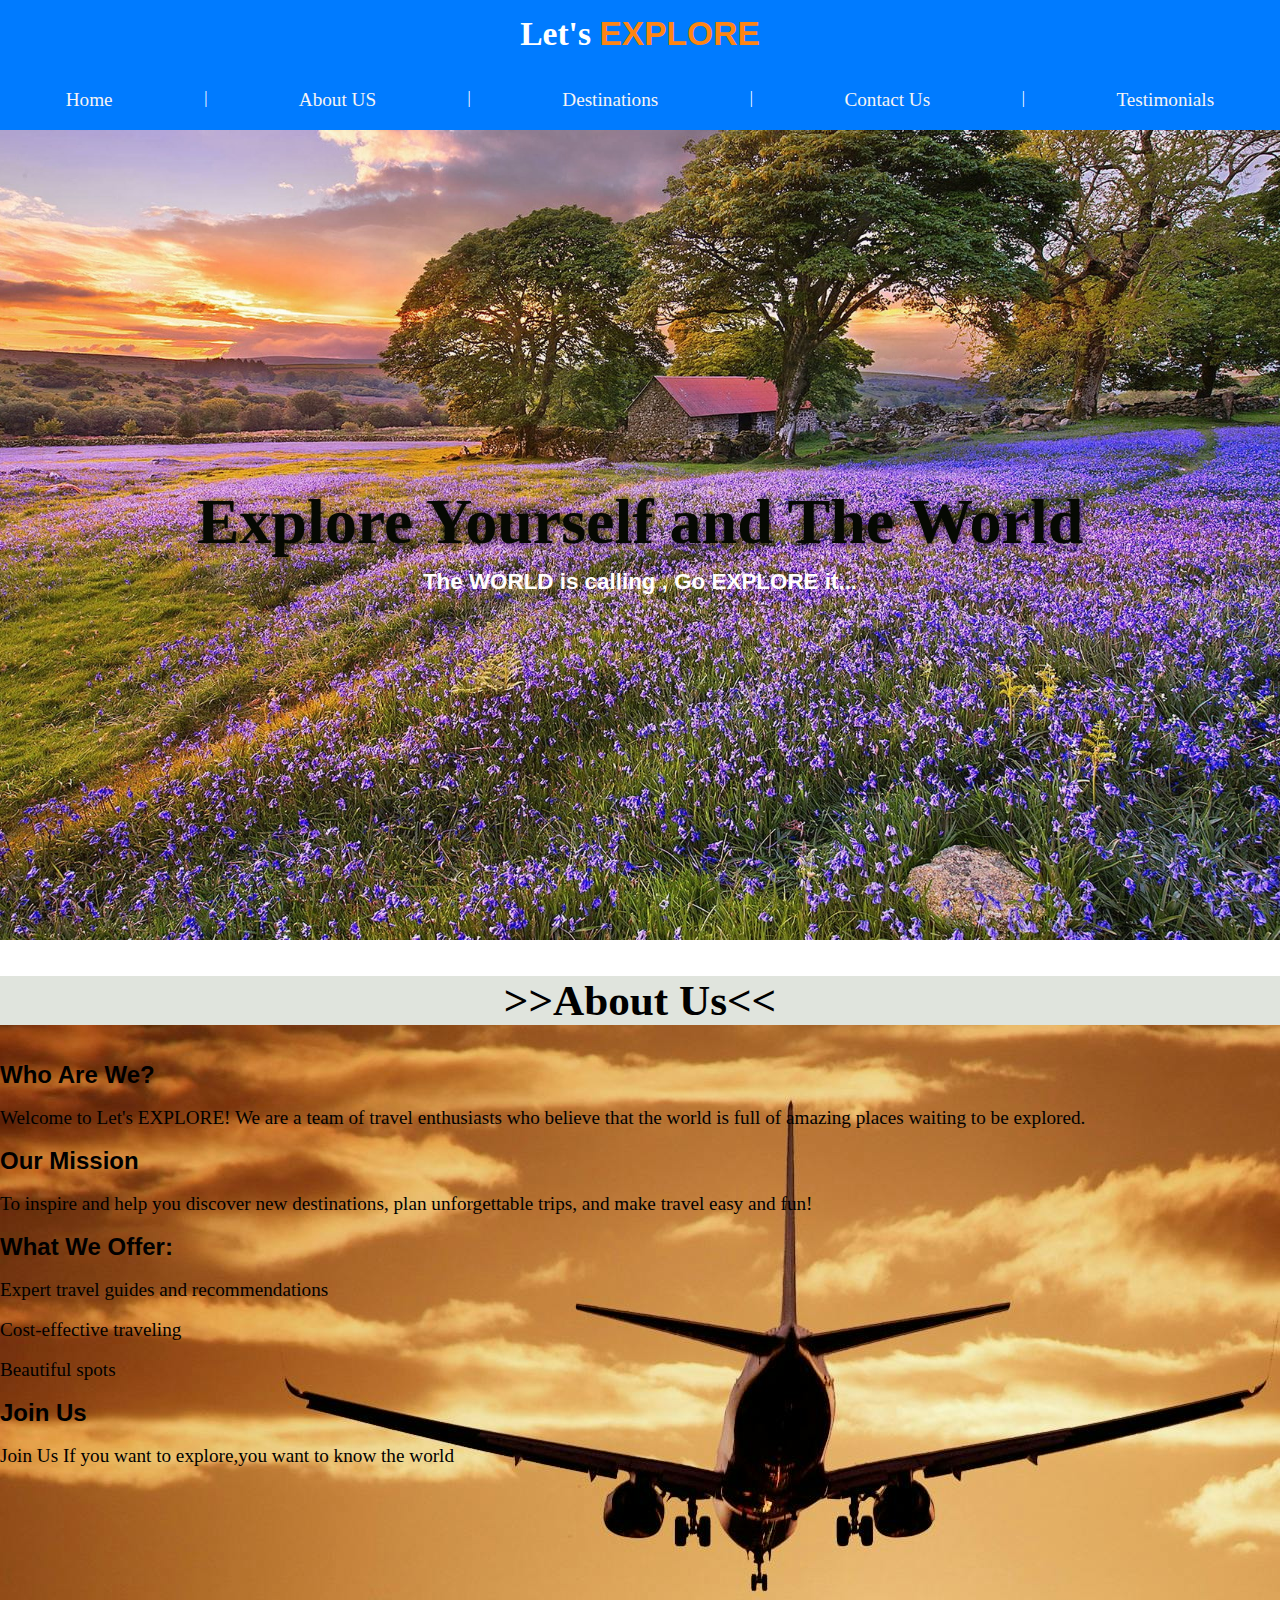
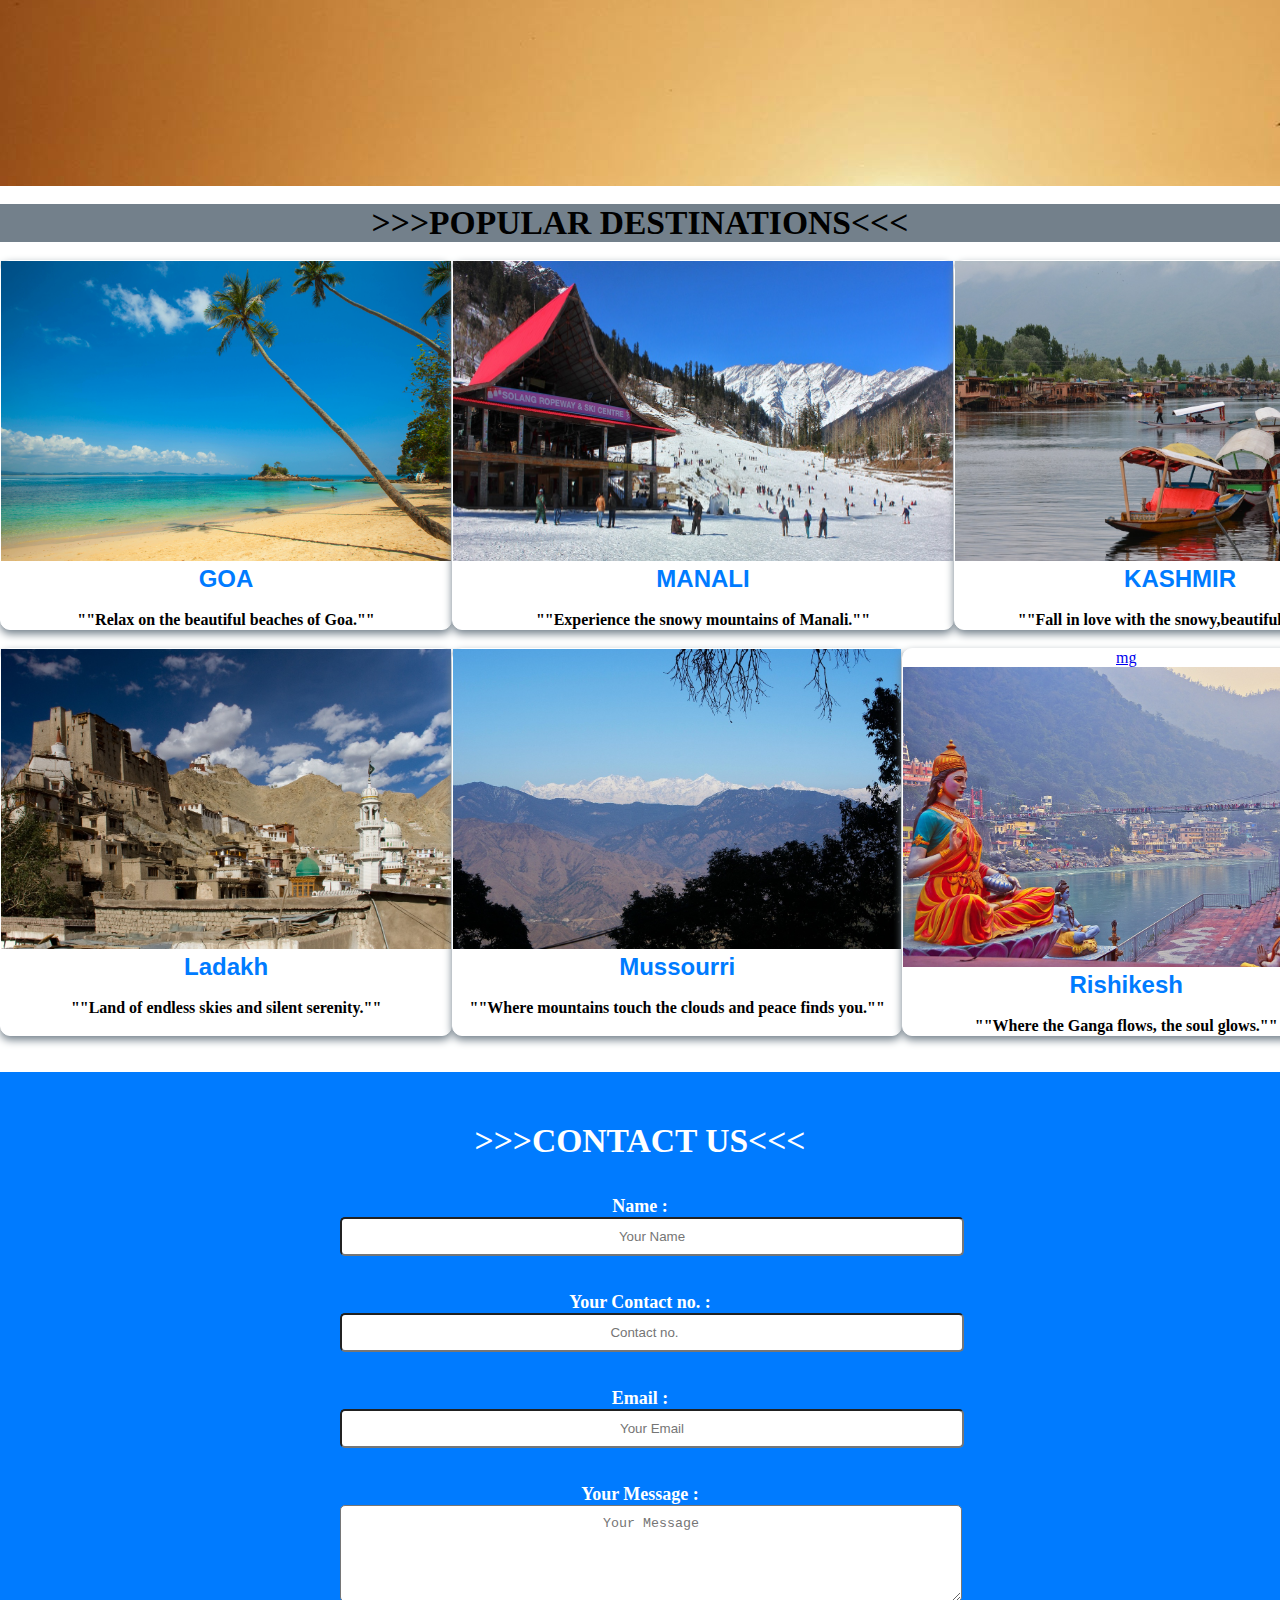
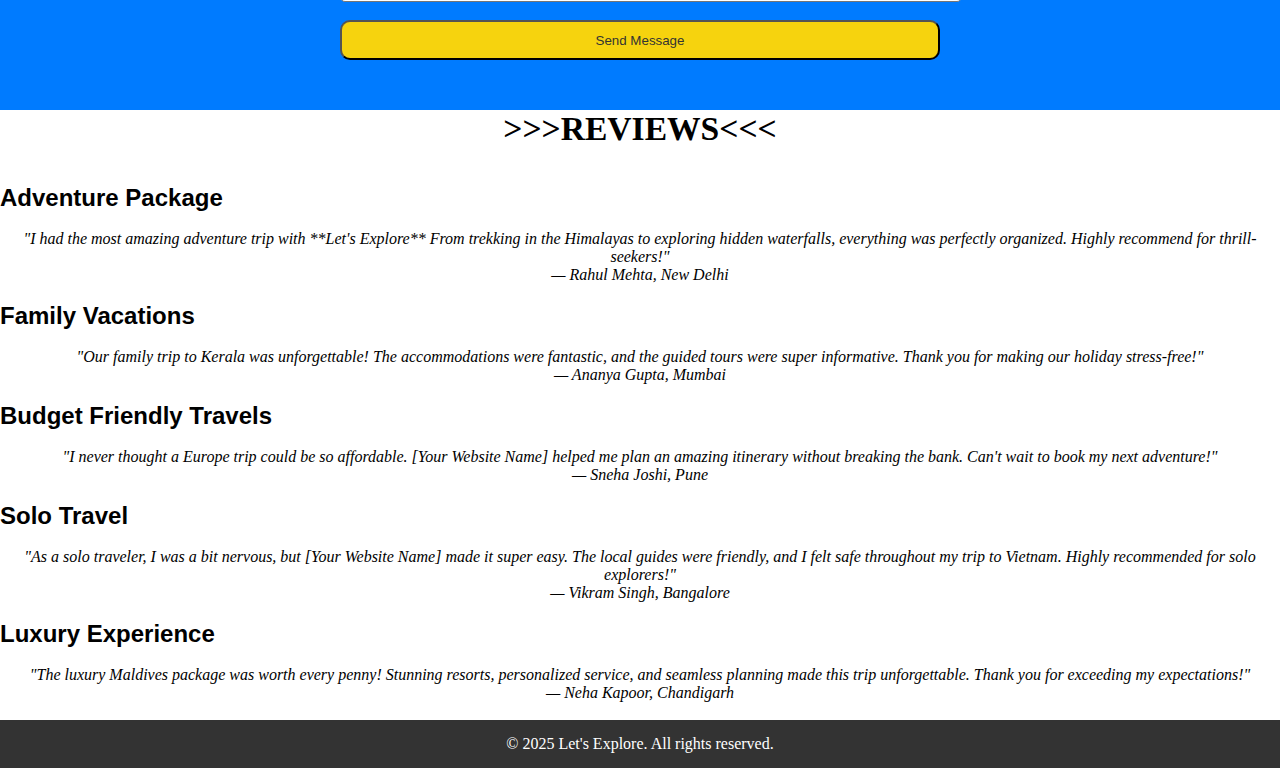
==== index.html @ b75df2fe "Add files via upload" ====
<!DOCTYPE html>
<html lang="en">
<head>
    <meta charset="UTF-8">
    <meta name="viewport" content="width=device-width, initial-scale=1.0">
    <title> Let's Explore </title>
    <link rel="stylesheet" href="Untitled-2.css">
</head>
<body>
    <header>
        <nav>
            <h1 class="bnb">Let's <span>EXPLORE</span></h1><br><br>
            <ul>
                <li><a href="index.html">Home</a></li>   |
                <li><a href="About US.html">About US</a></li>   |
                <li><a href="Destinations.html">Destinations</a></li>   |
                <li><a href="Contact Us.html">Contact Us</a></li>   |
                <li><a href="testimonials.html">Testimonials</a></li>
            </ul>
        </nav>
    </header>
    <section id="#home" class="hero">
        <h1>Explore Yourself and The World</h1>
        <h3>The WORLD is calling , Go EXPLORE it...</h3>
    </section>

    <br><br>

    <section id ="#About Us" class="poi">
        <h1> >>About Us<< </h1>
        <ul><br><br>
            <li class="mnbv"><h3>Who Are We?</h3></li>
            <ul><br>
                <li class="mnbv">
                    Welcome to Let's EXPLORE! We are a team of travel enthusiasts who believe that the world is full of amazing places waiting to be explored.
                </li><br>
            </ul>
            <li class="mnbv"><h3>Our Mission</h3></li>
            <ul><br>
                <li class="mnbv">
                    To inspire and help you discover new destinations, plan unforgettable trips, and make travel easy and fun!
                </li>
            </ul><br>
            <li class="mnbv"><h3>What We Offer:</h3></li>
            <ul><br>
                <li class="mnbv">Expert travel guides and recommendations</li><br>
                <li class="mnbv">Cost-effective traveling</li><br>
                <li class="mnbv">Beautiful spots</li><br>
            </ul>
            <li class="mnbv"><h3>Join Us</h3></li>
            <ul><br>
                <li class="mnbv">Join Us If you want to explore,you want to know the world</li>
            </ul>
        </ul>
    </section>

    <section id = "#destinations" class="qwe"><br>
        <h1> >>>POPULAR DESTINATIONS<<< </h1><br>
            <div class="hghf">
                <div class="mpqz">
                    <a href="Contact us.html">
                    <img src="goa.jpg" alt="Goa" height="300px"></a>
                    <h3>GOA</h3><br>
                    <h4>""Relax on the beautiful beaches of Goa.""</h4>
                </div>
                <div class="mpqz">
                    <a href="Contact us.html">
                    <img src="manali.jpg" alt="Manali" height="300px" width="500px"></a>
                    <h3>MANALI</h3><br>
                    <h4>""Experience the snowy mountains of Manali.""</h4>
                </div>
                <div class="mpqz">
                    <a href="Contact us.html">
                    <img src="kashmir.jpg" alt="Kashmir" height="300px"></a>
                    <h3>KASHMIR</h3><br>
                    <h4>""Fall in love with the snowy,beautiful Areas""</h4>
                </div>
            </div>

            <br>
            
            <div class="hghf">
                <div class="mpqz">
                    <a href="Contact us.html">
                    <img src="ladakh (1).jpg" alt="Ladakh" height="300px"></a>
                    <h3>Ladakh</h3><br>
                    <h4>""Land of endless skies and silent serenity.""</h4>
                </div>
                <div class="mpqz">
                    <a href="Contact us.html">
                    <img src="mussourri.jpg" alt="mussourri" height="300px"></a>
                    <h3>Mussourri</h3><br>
                    <h4>""Where mountains touch the clouds and peace finds you.""</h4>
                </div>
                <div class="mpqz">
                    <a href="Contact us.html">mg
                    <img src="rishikesh.jpg" alt="Rishikesh" height="300px"></a>
                    <h3>Rishikesh</h3><br>
                    <h4>""Where the Ganga flows, the soul glows.""</h4>
                </div>
            </div>
    </section>
    <br><br>
    <section id = "#Contact us" class="form1">
        <h1>>>>CONTACT US<<<</h1><br><br>
        <div>
            <form>
                <label for="name"><h4>Name : </h4></label>
                <input type="text" placeholder="Your Name"  id = "name" name="name"><br><br>
                <label for="contact"><h4>Your Contact no. :</h4> </label>
                <input type="number" placeholder="Contact no." id = "contact"><br><br>
                <label for="email"><h4>Email :</h4> </label>
                <input type="email" placeholder="Your Email" id = "email"><br><br>
                <label for="Message"><h4>Your Message :</h4></label>
                <textarea placeholder="Your Message" rows="5"></textarea>
                <br>
                <button type="submit" class="btn">Send Message</button>
            </form>
        </div>
    </section>

    <section id = "#Reviews">
        <h1>>>>REVIEWS<<<</h1>
        <ol><br><br>
            <li><h3><b>Adventure Package</b></h3></li>
            <br>
            <p><i> "I had the most amazing adventure trip with **Let's Explore** From trekking in the Himalayas to exploring hidden waterfalls, everything was perfectly organized. Highly recommend for thrill-seekers!"<br>
                — Rahul Mehta, New Delhi</i></p>
            <br>
            <li><h3><b>Family Vacations</b></h3></li>
            <br>
            <p><i> "Our family trip to Kerala was unforgettable! The accommodations were fantastic, and the guided tours were super informative. Thank you for making our holiday stress-free!"<br>
                — Ananya Gupta, Mumbai</i></p>
                <br>
            <li><h3><b>Budget Friendly Travels</b></h3></li>
            <br>
            <p><i> "I never thought a Europe trip could be so affordable. [Your Website Name] helped me plan an amazing itinerary without breaking the bank. Can't wait to book my next adventure!"<br>
                — Sneha Joshi, Pune</i></p>
                <br>
            <li><h3><b>Solo Travel</b></h3></li>
            <br>
            <p><i> "As a solo traveler, I was a bit nervous, but [Your Website Name] made it super easy. The local guides were friendly, and I felt safe throughout my trip to Vietnam. Highly recommended for solo explorers!"<br>
                — Vikram Singh, Bangalore</i></p>
                <br>
            <li><h3><b>Luxury Experience</b></h3></li>
            <br>
            <p><i>"The luxury Maldives package was worth every penny! Stunning resorts, personalized service, and seamless planning made this trip unforgettable. Thank you for exceeding my expectations!"<br>
                — Neha Kapoor, Chandigarh</i></p><br>
            
        </ol>
        
    </section>

    <footer>
        <p>&copy; 2025 Let's Explore. All rights reserved.</p>
    </footer>
</body>
</html>
---- Untitled-2.css ----
*{
    margin: 0;
    padding: 0;
    text-align: center;
}
h1{
    font-size: 2.1rem;
}
h1 span{
    font-family:'Trebuchet MS', 'Lucida Sans Unicode', 'Lucida Grande', 'Lucida Sans', Arial, sans-serif;
    color: rgb(254, 133, 19);
}
header{
    background: #007BFF;
    color: #fff;
    height: 100px;
    padding: 15px 20px;
}
nav ul {
    list-style: none;
    display: flex;
    flex-direction: row;
    justify-content: space-around;
    font-family: 'Times New Roman', Times, serif;
    border-radius: 50px;
    height: 25px;
}
nav ul li a{
    color: rgb(246, 244, 244);
    text-decoration: none;
    font-size :larger;
}
nav ul li a:hover{
    opacity: 0.5;
}
.hero {
    background: url('wallpaperflare.com_wallpaper (1).jpg') no-repeat center center/cover;
    height: 90vh;
    color: #060903;
    text-align: center;
    display: flex;
    flex-direction: column;
    justify-content: center;
    align-items: center;
}
.hghf{
    display: flex;
    flex-direction: row;
    justify-content: space-evenly;
}
.hero h1 {
    font-size: 4rem;
    margin: 10px;
    text-shadow: 1px 1px 8px rgba(0, 0, 0, 0.7);
}
.hero h3 {
    font-size: 1.4rem;
    color: #fffdfb;
}
.mnbv {
    text-align: left;
    font-size: larger;
}
h3{
    text-align: left;
    font-family: sans-serif;
    font-size:x-large;
}
.poi{
    background: url('pexels-pixabay-47044.jpg');
    height: 90vh;
}
.poi h1{
    font-family: Cambria, Cochin, Georgia, Times, 'Times New Roman', serif;
    font-size: 2.7rem;
    background: #e0e4dd;
}
.qwe h3{
    text-align: center;
    font-family: Georgia, 'Times New Roman', Times, serif;
}
.qwe h1{
    background-color: rgb(115, 128, 139);
}
.mpqz{
    background:#fff;
    border: 1px solid #fff;
    border-radius: 10px;
    box-shadow: 0 4px 8px rgb(115, 128, 139);
}
.mpqz h3{
    color: #007BFF;
    font-family: 'Segoe UI', Tahoma, Geneva, Verdana, sans-serif;
}
.mpqz h4{
    font-family: cursive;
}
.form1 {
    padding: 50px 20px;
    background: #007BFF;
    color: #fff;
    text-align: center;
}

.form1 form{
    max-width: 600px;
    margin: 0 auto;
    display: flex;
    flex-direction: column;
}

.form1 input{
    width: 100%;
    padding: 10px;
    border-radius: 5px;
}
.form1 textarea {
    width: 100%;
    padding: 10px;
    border-radius: 5px;
}

.form1 button {
    background: #f6d30e;
    color: #333;
    height: 40px;
    border-radius: 10px;
}
.form1 h4{
    font-size: large;
}
footer {
    background: #333;
    color: #fff;
    text-align: center;
    padding: 15px 0;
}

.mpqz img:hover {
    opacity: 0.5;
  }
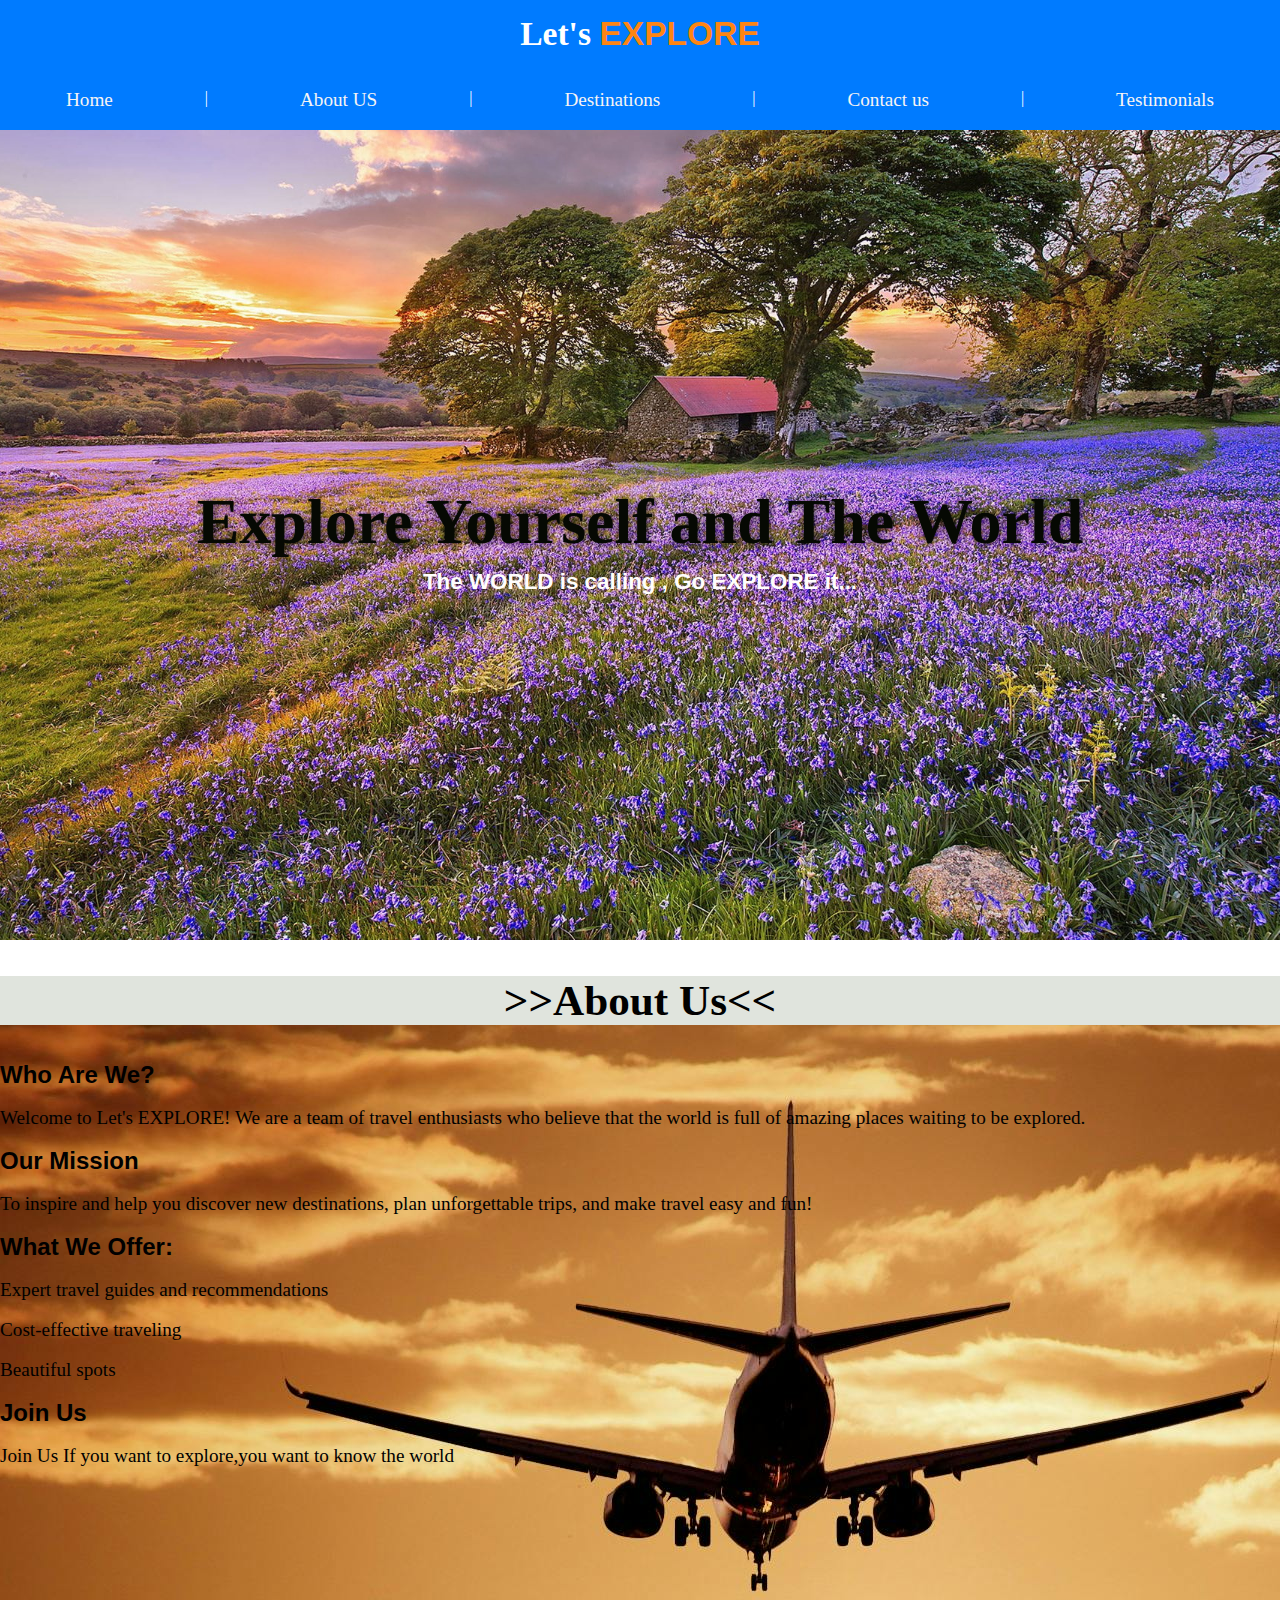
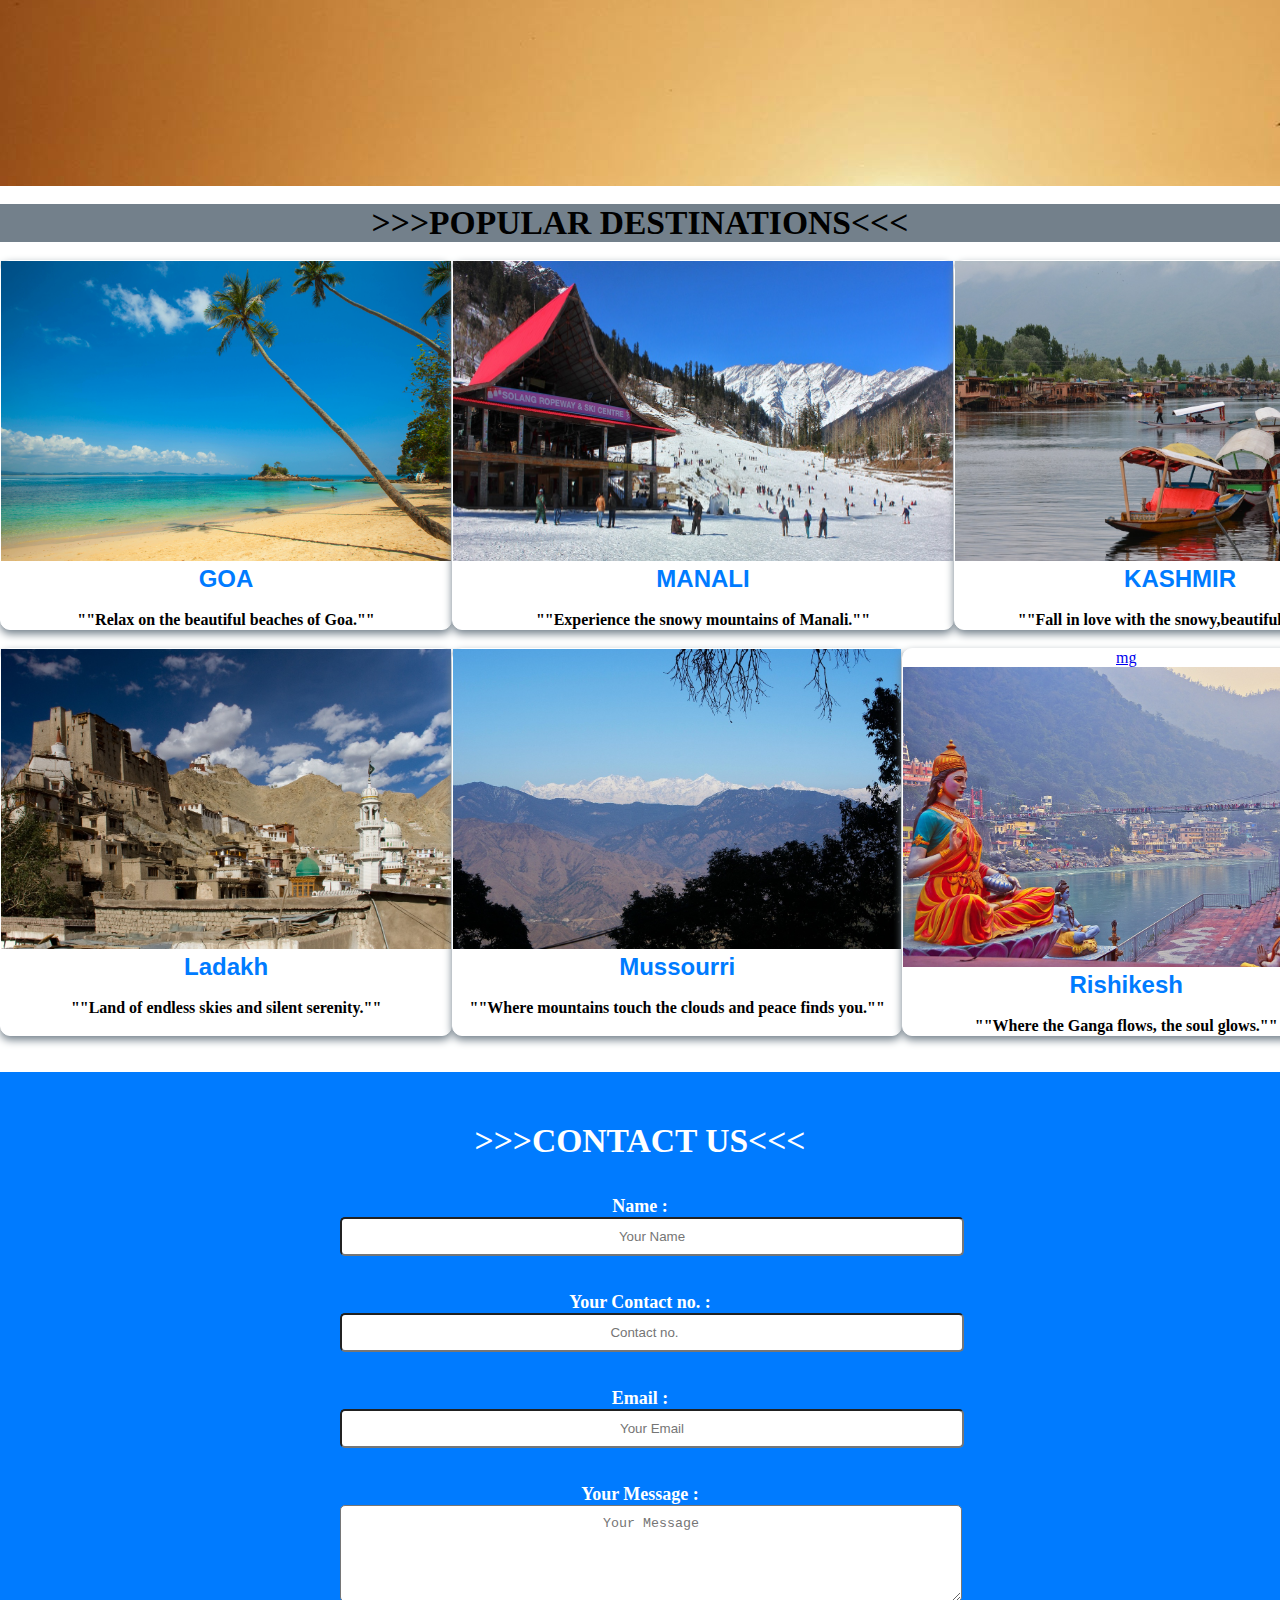
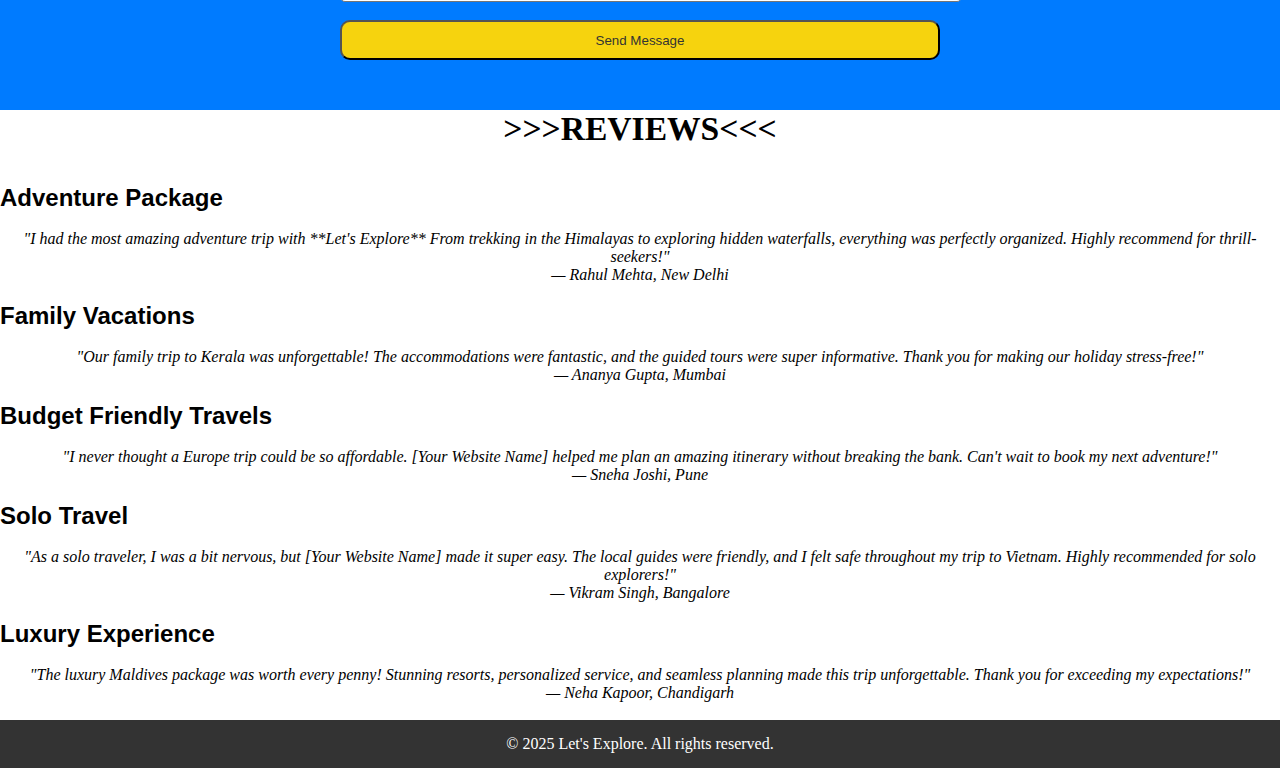
==== commit a7436ffb: "Update index.html" ====
--- a/index.html
+++ b/index.html
@@ -14,7 +14,7 @@
                 <li><a href="index.html">Home</a></li>   |
                 <li><a href="About US.html">About US</a></li>   |
                 <li><a href="Destinations.html">Destinations</a></li>   |
-                <li><a href="Contact Us.html">Contact Us</a></li>   |
+                <li><a href="Contact Us.html">Contact us</a></li>   |
                 <li><a href="testimonials.html">Testimonials</a></li>
             </ul>
         </nav>
@@ -155,4 +155,4 @@
         <p>&copy; 2025 Let's Explore. All rights reserved.</p>
     </footer>
 </body>
-</html>+</html>
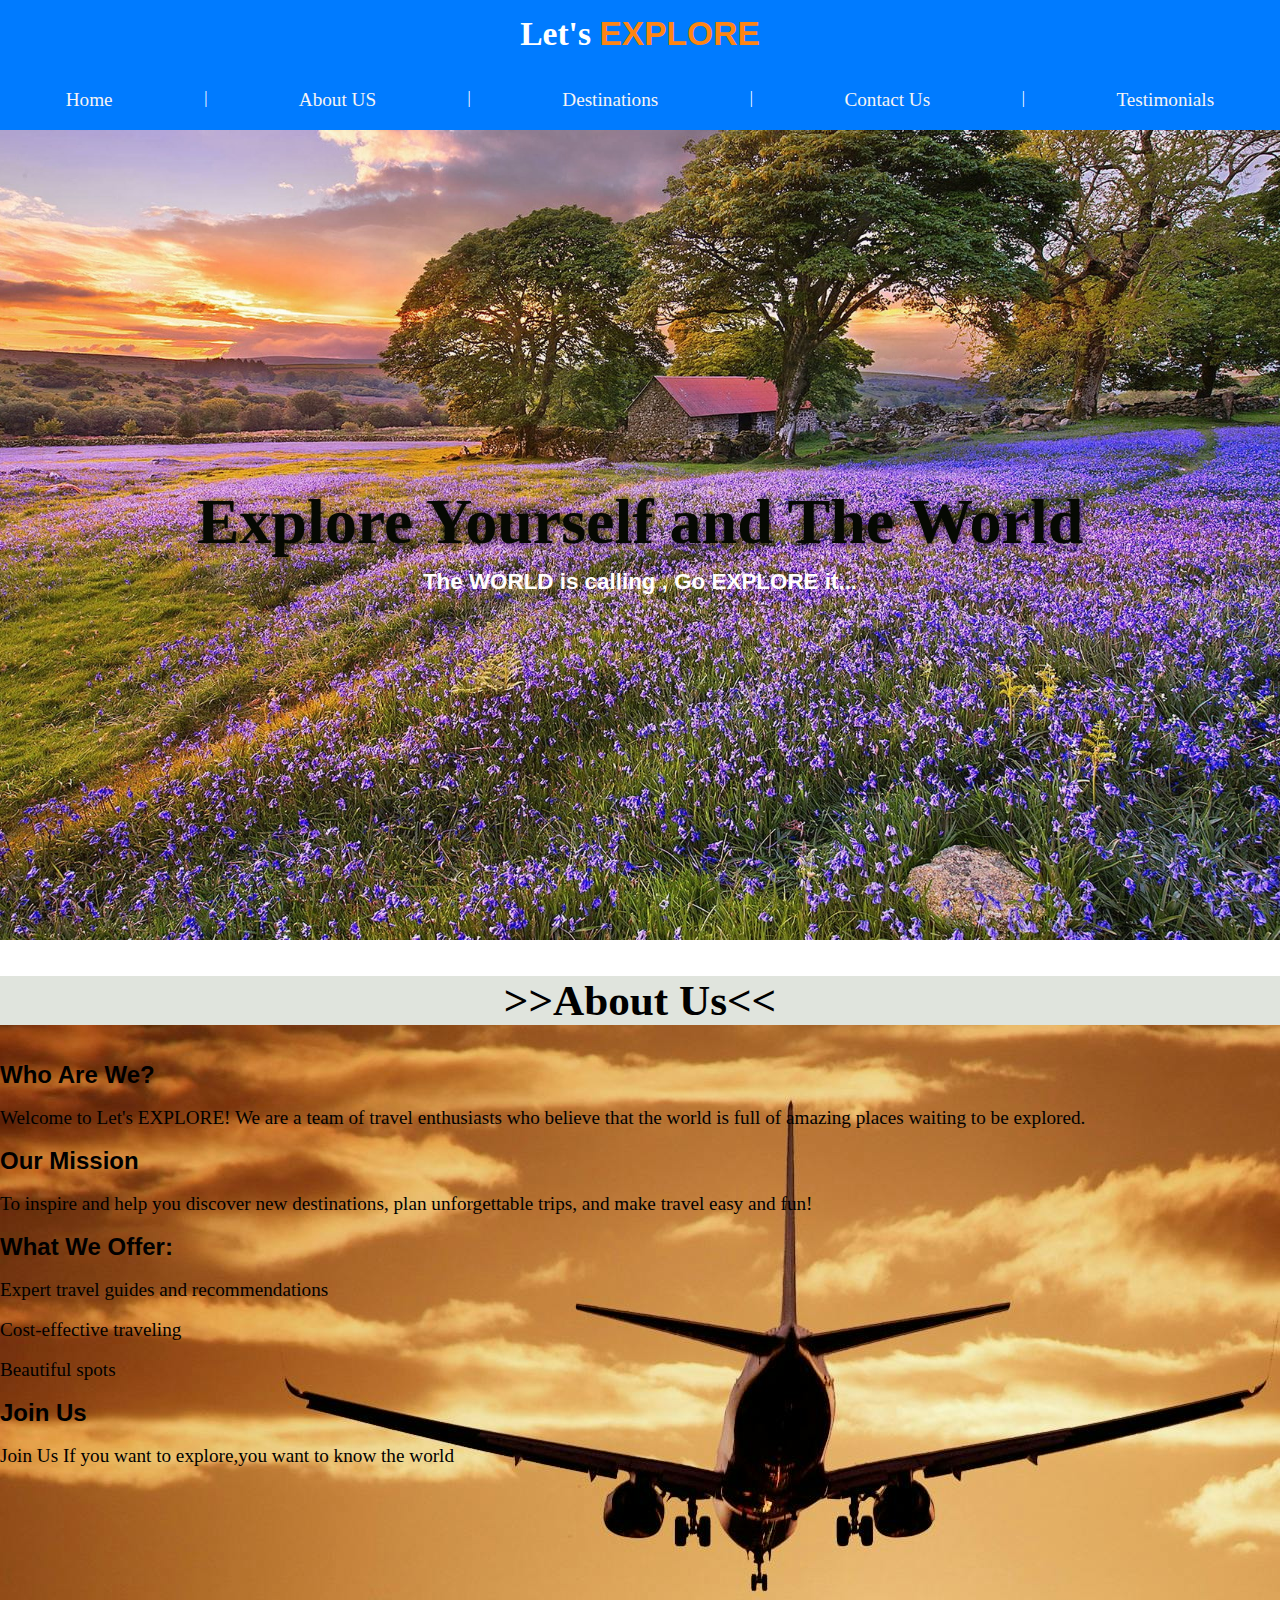
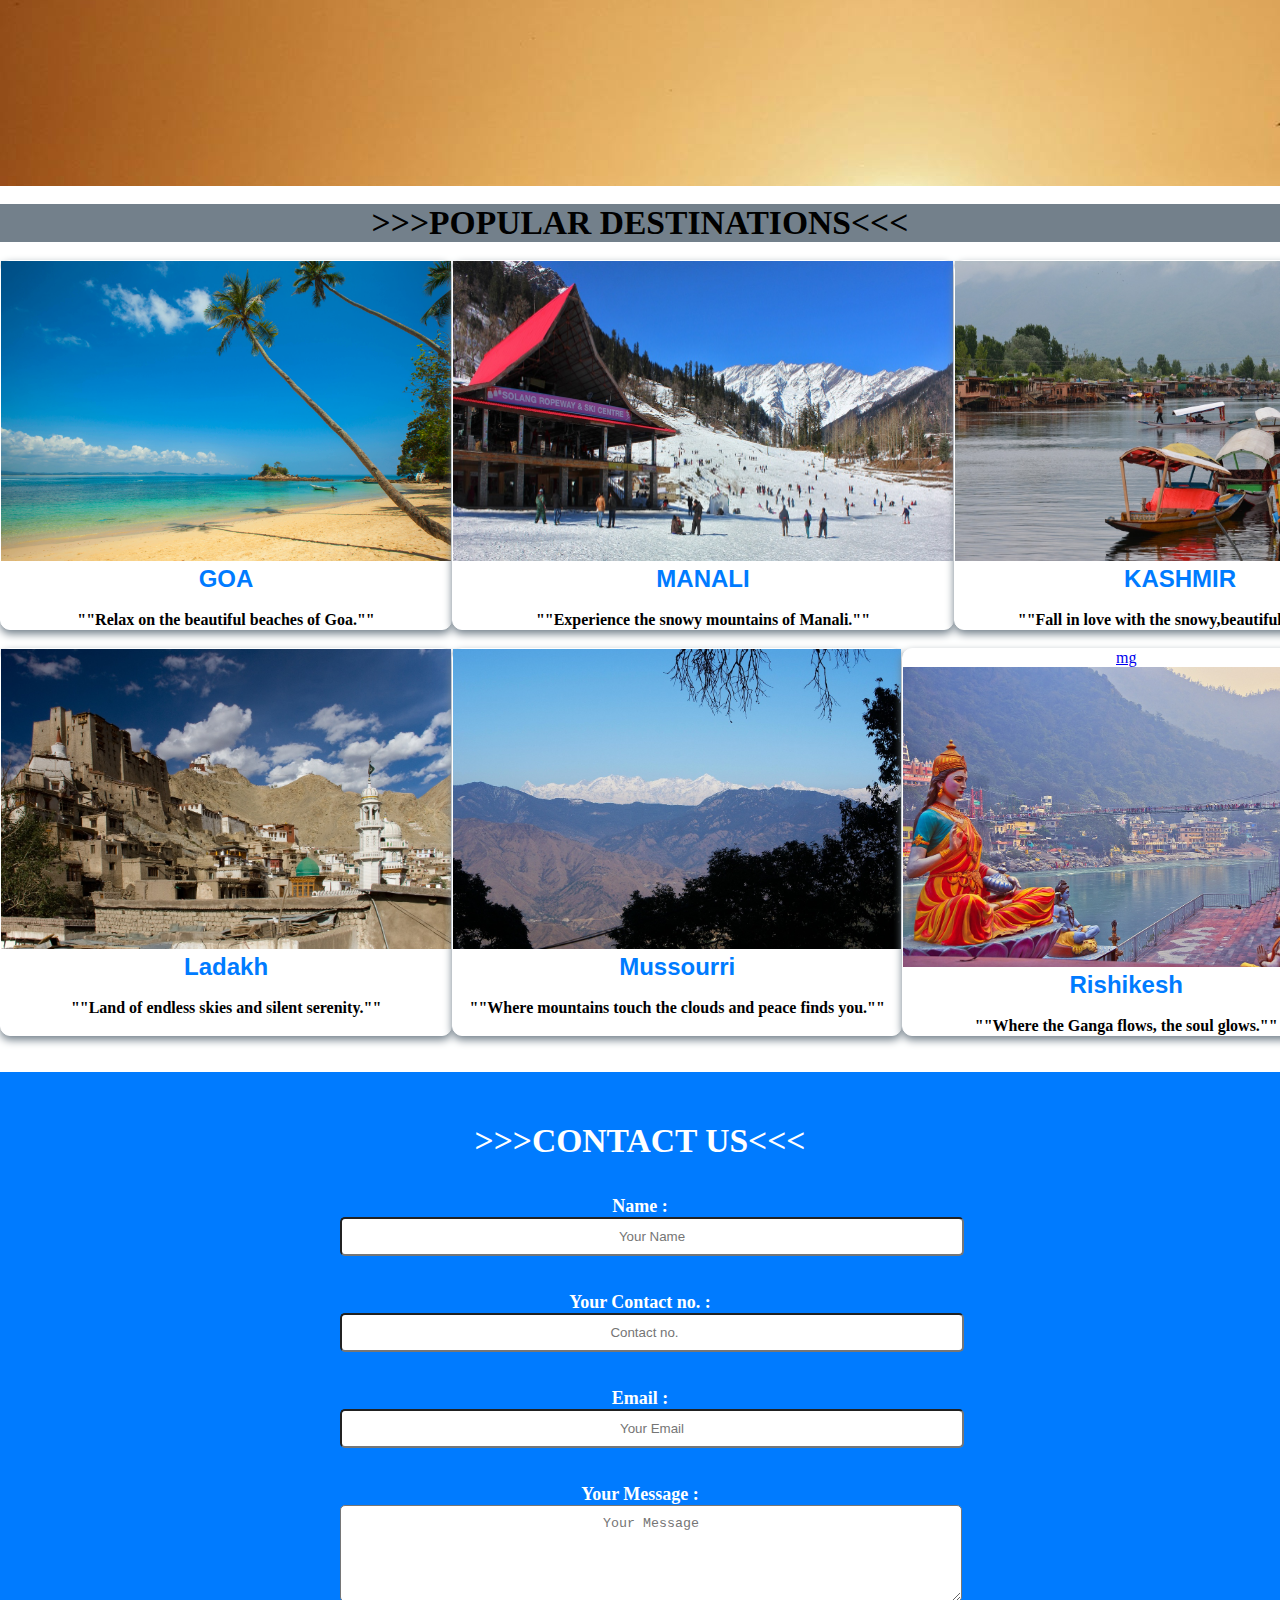
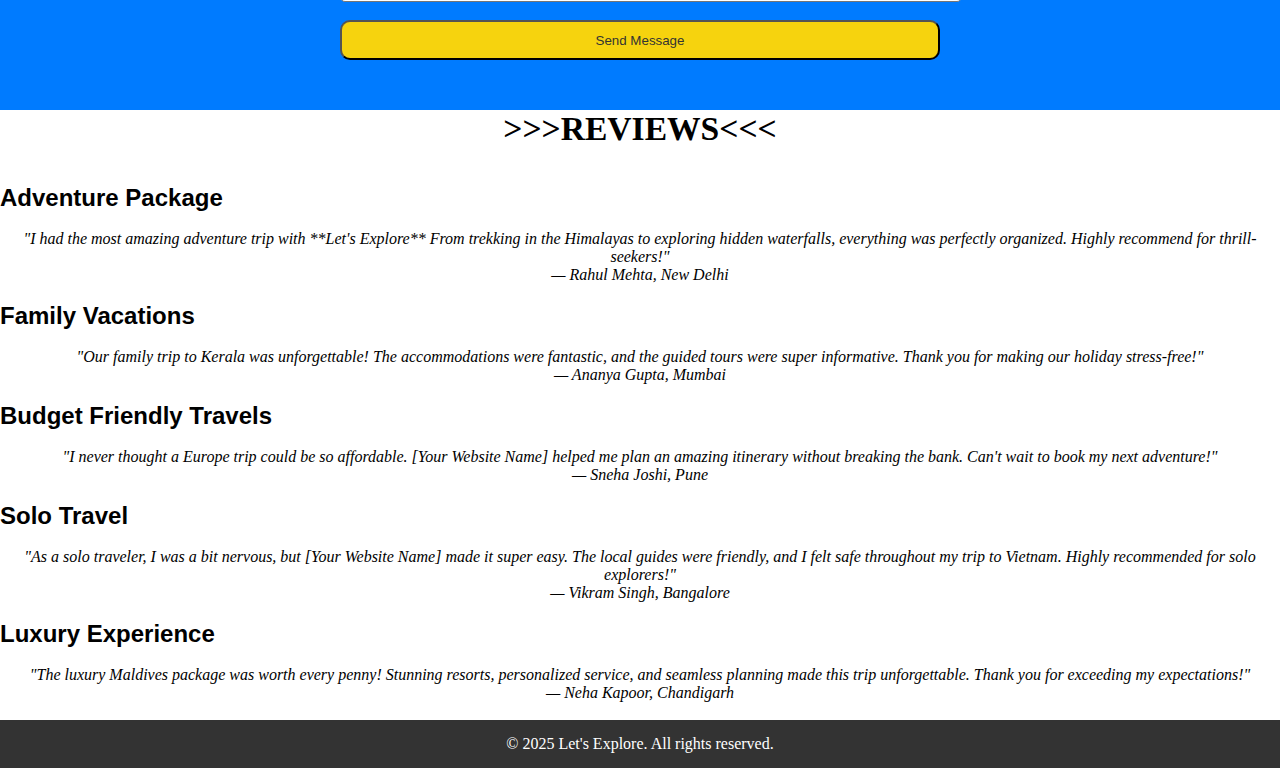
==== commit 8a667ad2: "Update index.html" ====
--- a/index.html
+++ b/index.html
@@ -14,7 +14,7 @@
                 <li><a href="index.html">Home</a></li>   |
                 <li><a href="About US.html">About US</a></li>   |
                 <li><a href="Destinations.html">Destinations</a></li>   |
-                <li><a href="Contact Us.html">Contact us</a></li>   |
+                <li><a href="Contact us.html">Contact Us</a></li>   |
                 <li><a href="testimonials.html">Testimonials</a></li>
             </ul>
         </nav>
